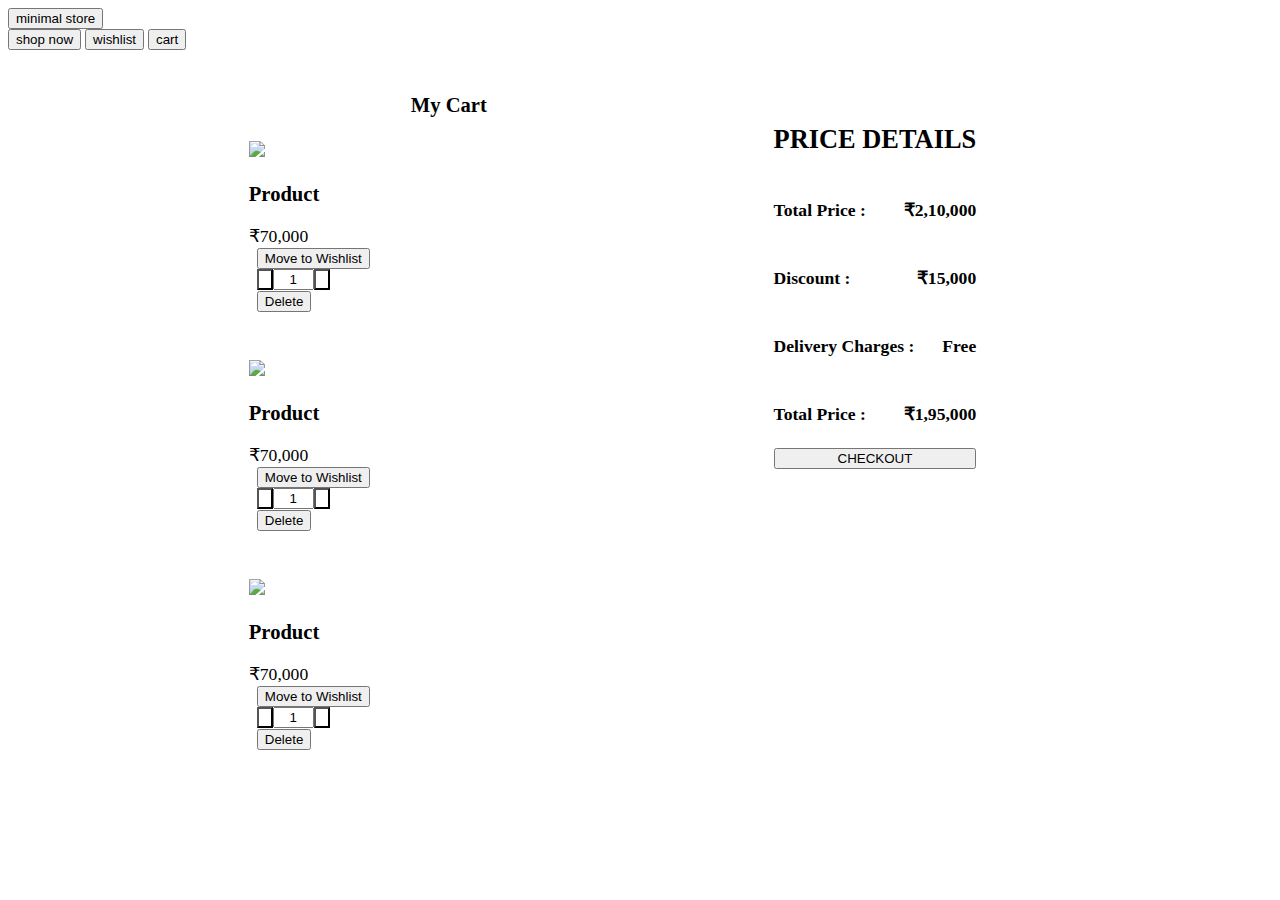
==== pages/cart/cart.html @ dc6105fd "feat: cart" ====
<!DOCTYPE html>
<html lang="en">

<head>
    <meta charset="UTF-8">
    <meta http-equiv="X-UA-Compatible" content="IE=edge">
    <meta name="viewport" content="width=device-width, initial-scale=1.0">
    <title>cart - minimal store</title>
    <link rel="stylesheet" href="https://minimal.jsuryakt.codes/minimal.css" />
    <link rel="stylesheet" href="/pages/products/product.css">
    <link rel="stylesheet" href="/pages/cart/cart.css">
</head>

<body>
    <div class="nav-bar">
        <div class="nav-name">
            <a href="/index.html"><button class="btn btn-transparent">minimal store</button></a>
        </div>
        <div class="nav-ele">
            <a href="/pages/products/product.html"><button class="btn btn-transparent">shop now</button></a>
            <a href="/pages/wishlist/wishlist.html"><button class="btn btn-transparent">wishlist</button></a>
            <a href="/pages/cart/cart.html"><button class="btn btn-transparent">cart</button></a>
        </div>
    </div>

    <div class="container">
        <div class="side content">
            <h3 class="main-h3">My Cart</h3>
            <div class="products display-flex flex-col gap-1">
                <div class="card">
                    <div class="card-header horizontal">
                        <div class="img-h">
                            <img src="https://picsum.photos/110" />
                        </div>
                        <div class="card-title-desc">
                            <h3>Product</h3>
                            <p>₹70,000</p>
                        </div>
                    </div>

                    <div class="card-action-btn">
                        <button class="btn btn-primary">Move to Wishlist</button>
                        <div class="display-flex shrink-btn">
                            <button class="icon-hover"><i class="bi bi-plus-circle"></i></button>
                            <input class="quantity" value="1" type="number" step="1" min="0" max="10" />
                            <button class="icon-hover"><i class="bi bi-dash-circle"></i></button>
                        </div>
                        <button class="btn btn-secondary">Delete</button>
                    </div>
                </div>

                <div class="card">
                    <div class="card-header horizontal">
                        <div class="img-h">
                            <img src="https://picsum.photos/110" />
                        </div>
                        <div class="card-title-desc">
                            <h3>Product</h3>
                            <p>₹70,000</p>
                        </div>
                    </div>

                    <div class="card-action-btn">
                        <button class="btn btn-primary">Move to Wishlist</button>
                        <div class="display-flex shrink-btn">
                            <button class="icon-hover"><i class="bi bi-plus-circle"></i></button>
                            <input class="quantity" value="1" type="number" step="1" min="0" max="10" />
                            <button class="icon-hover"><i class="bi bi-dash-circle"></i></button>
                        </div>
                        <button class="btn btn-secondary">Delete</button>
                    </div>
                </div>

                <div class="card">
                    <div class="card-header horizontal">
                        <div class="img-h">
                            <img src="https://picsum.photos/110" />
                        </div>
                        <div class="card-title-desc">
                            <h3>Product</h3>
                            <p>₹70,000</p>
                        </div>
                    </div>

                    <div class="card-action-btn">
                        <button class="btn btn-primary">Move to Wishlist</button>
                        <div class="display-flex shrink-btn">
                            <button class="icon-hover"><i class="bi bi-plus-circle"></i></button>
                            <input class="quantity" value="1" type="number" step="1" min="0" max="10" />
                            <button class="icon-hover"><i class="bi bi-dash-circle"></i></button>
                        </div>
                        <button class="btn btn-secondary">Delete</button>
                    </div>
                </div>
            </div>
        </div>

        <!-- main content -->

        <div class="main content">
            <div class="cart-price display-flex flex-col">
                <h2 class="main-h2">PRICE DETAILS</h2>
                <div class="price-cart">
                    <div class="price-list display-flex">
                        <h4 class="main-h4">Total Price :</h4>
                        <h4 class="main-h4">₹2,10,000</h4>
                    </div>
                    <div class="price-list display-flex">
                        <h4 class="main-h4">Discount :</h4>
                        <h4 class="main-h4">₹15,000</h4>
                    </div>
                    <div class="price-list display-flex">
                        <h4 class="main-h4">Delivery Charges :</h4>
                        <h4 class="main-h4">Free</h4>
                    </div>
                    <div class="price-list display-flex">
                        <h4 class="main-h4">Total Price :</h4>
                        <h4 class="main-h4">₹1,95,000</h4>
                    </div>
                </div>
                <button class="btn btn-primary checkout-btn">CHECKOUT</button>
            </div>
        </div>

    </div>

</body>

</html>
---- pages/products/product.css ----
p {
  margin: 0;
}

.clear-btn {
  margin:1rem;
  color: var(--black-clr);
}

.container {
  margin: 1.25rem;
  display: flex;
}

.sidebar {
  /* width: 20%; */
  position: sticky;
  top: 1rem;
  /* z-index: 9999; */
  /* height: 10vh; */
  /* flex-basis: 12.5rem; */
  margin-right: 1rem;
  display: flex;
  flex-direction: column;
  gap: 0.3rem;
}

.main-h3 {
  margin: 0.5rem 1rem;
}

.main {
  /* flex-grow: 1; */
  max-width: 1030px;
  display: flex;
  flex-direction: column;
  /* align-items: center; */
}

.content {
  height: fit-content;
  /* font-weight: 600; */
  font-size: 1.1rem;
  /* padding: 1rem; */
  border-radius: 1rem;
  background-color: var(--under-clr);
}

.display-flex {
  display: flex;
}

.flex-col {
  flex-direction: column
}

.products {
  padding:1rem;
}

.gap-1 {
  gap: 3rem;
}

.flex-wrap {
  flex-wrap: wrap;
}

.side-heads {
  align-items: center;
  justify-content: space-between;
}

hr {
  width: 80%;
}

.radio-list, .check-list, .rate-list {
  margin: 0rem 1rem;
}

.slider-container {
  padding: 1rem;
}

input[type="radio"], input[type="checkbox"] {
  display: inline;
}

.mr-lr-1 {
  margin-right: 1rem;
  margin-left: 1rem;
}

.row-cross-center {
  align-items: center;
}

.row-main-center {
  justify-content: center;
}

.icon-hover {
  background-color: var(--white-clr);
}

html::-webkit-scrollbar-track {
  border-radius: 10px;
  background-color: var(--under-clr);
}

html::-webkit-scrollbar {
  width: 10px;
  background-color: var(--secondary-clr);
}

html::-webkit-scrollbar-thumb {
  background-color: var(--overlap-clr);
}

@media screen and (max-width: 620px) {
  .sidebar {
    display: none;
    margin: 0.5rem;
  }
}
---- pages/cart/cart.css ----
.card {
  width: 25rem;
}

.card-action-btn {
  justify-content: space-between;
  margin-left: 0.5rem;
  margin-right: 0.5rem;
}

.quantity {
  text-align: center;
}

.quantity::-webkit-outer-spin-button,
.quantity::-webkit-inner-spin-button {
  -webkit-appearance: none;
  margin: 0;
}

/* Firefox */
.quantity[type="number"] {
  -moz-appearance: textfield;
}

.side {
  display: flex;
  flex-direction: column;
  width: 40%;
  align-items: center;
  margin-left: 10rem;
  padding: 1rem;
  margin-right: 2rem;
}

.cart-price {
  padding: 2rem;
}

.price-list {
  justify-content: space-between;
}

.products {
  align-items: center;
  /* max-height: 60vh;
  overflow-y: scroll; */
}

@media screen and (max-width: 620px) {
  .side {
    width: unset;
    margin: 0;
  }
  .container {
    flex-direction: column;
    gap: 1rem;
  }

  .card {
    max-width: 18rem;
  }

  .card-action-btn {
    flex-direction: column;
    gap: 0.5rem;
    align-items: center;
  }

  .card-action-btn button,
  .shrink-btn {
    width: 10rem;
  }
}
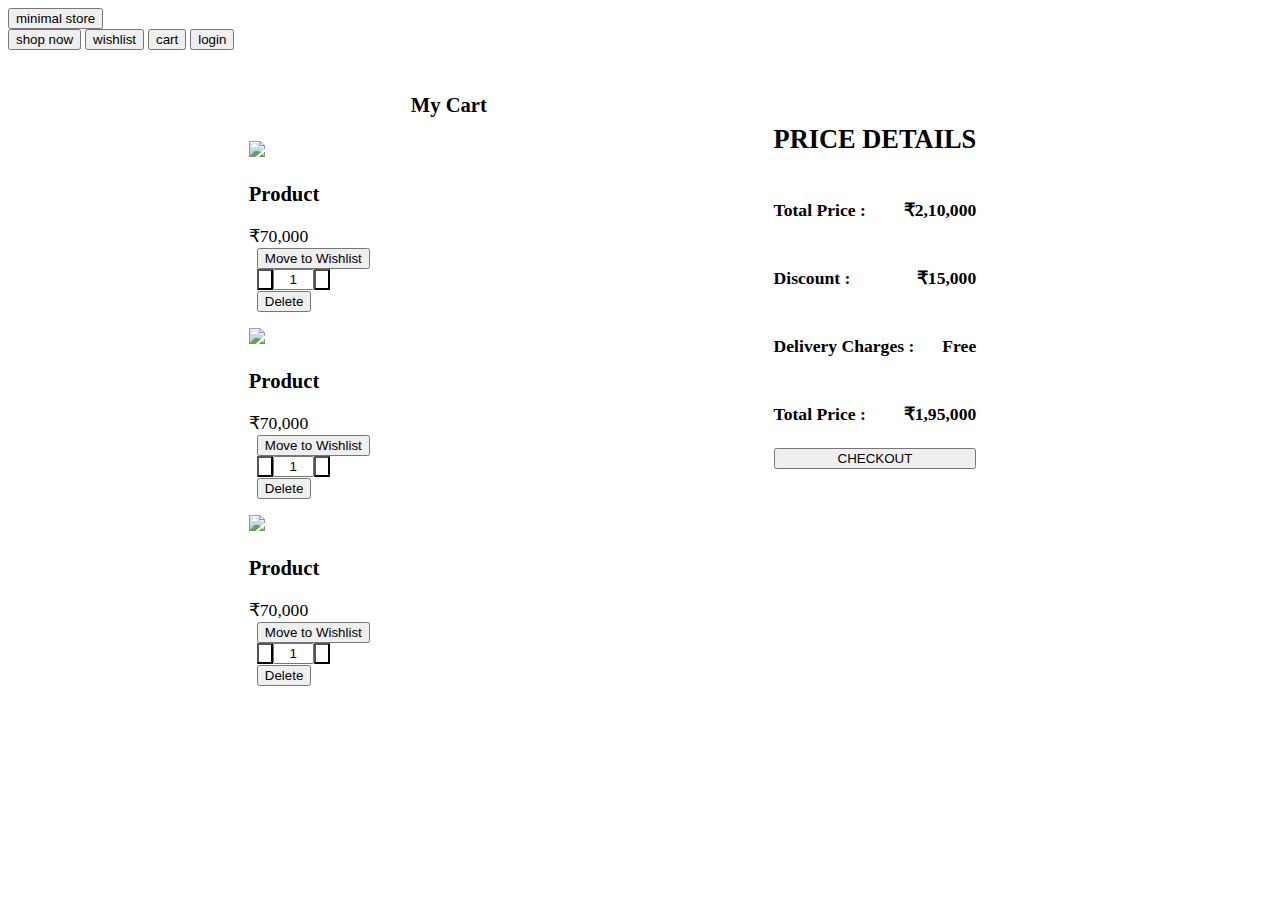
==== commit ca55c364: "feat: login and register" ====
--- a/pages/cart/cart.html
+++ b/pages/cart/cart.html
@@ -20,6 +20,7 @@
             <a href="/pages/products/product.html"><button class="btn btn-transparent">shop now</button></a>
             <a href="/pages/wishlist/wishlist.html"><button class="btn btn-transparent">wishlist</button></a>
             <a href="/pages/cart/cart.html"><button class="btn btn-transparent">cart</button></a>
+            <a href="/pages/login/login.html"><button class="btn btn-transparent">login</button></a>
         </div>
     </div>
 
--- a/pages/products/product.css
+++ b/pages/products/product.css
@@ -58,8 +58,20 @@
   padding:1rem;
 }
 
+.gap-pt5 {
+  gap: 0.5rem;
+}
+
 .gap-1 {
+  gap: 1rem;
+}
+
+.gap-3 {
   gap: 3rem;
+}
+
+.pd-pt5{
+  padding: 0.5rem;
 }
 
 .flex-wrap {
